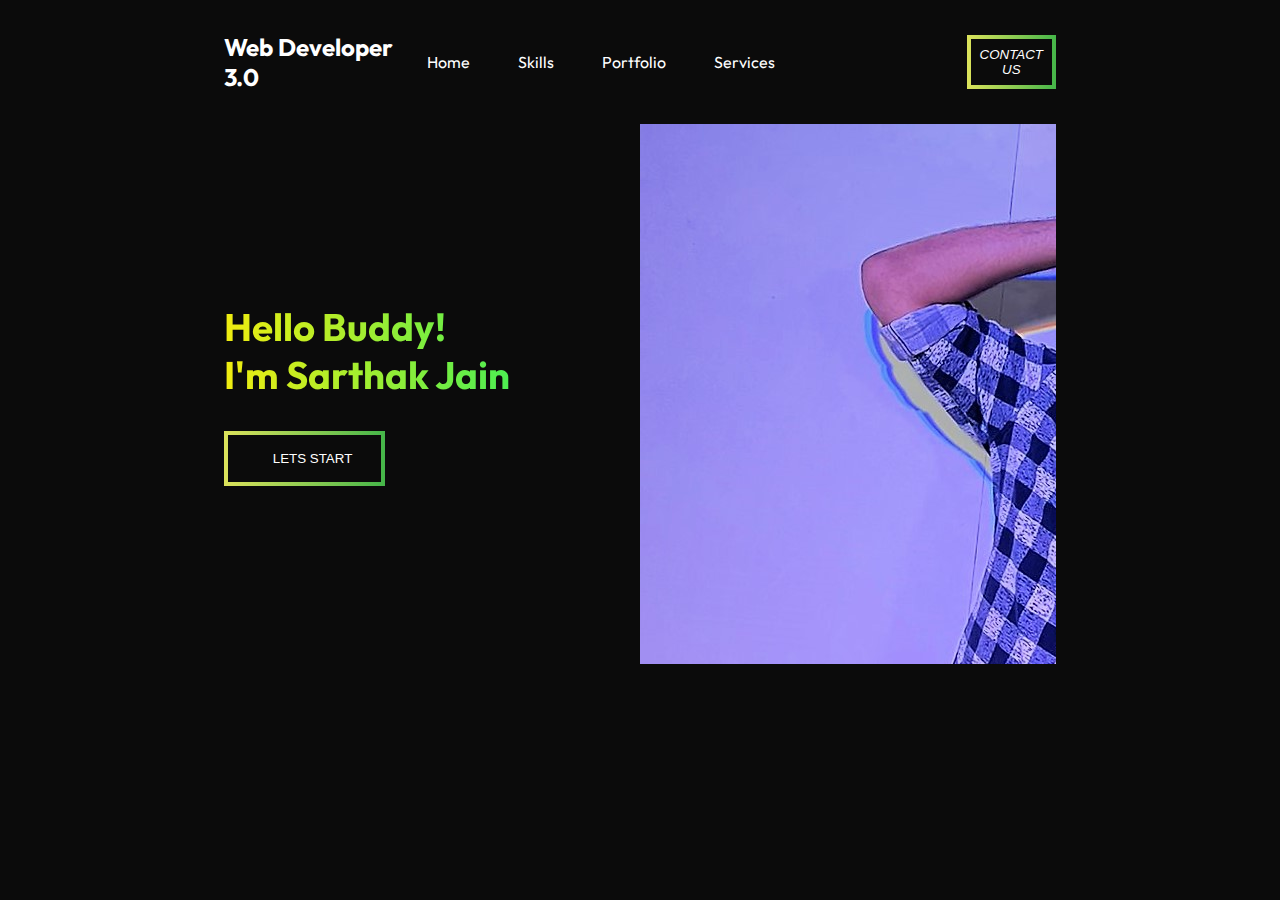
==== index1.html @ 05d47c40 "Add files via upload" ====
<!DOCTYPE html>
<html lang="en">
<head>
    <meta charset="UTF-8">
    <meta http-equiv="X-UA-Compatible" content="IE=edge">
    <meta name="viewport" content="width=device-width, initial-scale=1.0">
    <title>Sarthak Jain</title>
    <link rel="stylesheet" href="scss1/index1.css">
    <link 
        rel="stylesheet" 
        href="https://cdnjs.cloudflare.com/ajax/libs/font-awesome/6.2.0/css/all.min.css" 
        integrity="sha512-xh6O/CkQoPOWDdYTDqeRdPCVd1SpvCA9XXcUnZS2FmJNp1coAFzvtCN9BmamE+4aHK8yyUHUSCcJHgXloTyT2A==" 
        crossorigin="anonymous" 
        referrerpolicy="no-referrer" />
</head>
<body>
    <!-- <div class="scrollToTop">
        <i.fas.fa-angle-up"></i.fas.fa-angle-up>
    </div> -->
    <nav class="navbar defaultMargin">
        <div class="brand_container">
            <div class="brand">
                <h2>Web Developer <span>3.0</span></h2>
            </div>
            <div class="toggle">
                <i class="fas fa-bars"></i>
            </div>
        </div>
        <div class="links">
            <ul>
                <li><a href="#Home">Home</a></li>
                <li><a href="#Skills">Skills</a></li>
                <li><a href="#Portfolio">Portfolio</a></li>
                <li><a href="#Services">Services</a></li>
                <li><i class="fas fa-search"></i></li>
                <li><i class="fab fa-linkedin"></i></li>
                <li><i class="fab fa-instagram"></i></li>
                    <button><i class="far fa-id-card"> Contact Us</i>
            </ul>
        </div>
    </nav>
    <section class="hero defaultMargin" id="Home">
        <div class="content">
            <div class="title">
                <h1>Hello Buddy!</h1>
                <h1>I'm Sarthak Jain</h1>
            </div>
            <button><i class="fas fa-coffee"></i> Lets Start</button>
        </div>
        <div class="image">
            <img src="assets1/hero.jpeg" alt="">
        </div>
    </section>
    <script src="scripts1/script.js"></script>
    <script src="scripts1/animation.js"></script>
</body>
</html>
---- scss1/index1.css ----
@import url("https://fonts.googleapis.com/css2?family=Outfit:wght@100;300;400;500;700&display=swap");
* {
  margin: 0;
  padding: 0;
  box-sizing: border-box;
}

html {
  scroll-behavior: smooth;
  overflow: hidden;
}

body {
  background-color: #0b0b0b;
  font-family: "Outfit", sans-serif;
}

ul {
  list-style-type: none;
}

:root {
  --gradient: linear-gradient(to right, #f1ed10, #4dee52);
}

::-webkit-scrollbar {
  background-color: #0b0b0b;
  width: 0.3rem;
}

::-webkit-scrollbar-thumb {
  background-color: #4dee52;
}

.hero {
  display: grid;
  grid-template-columns: 50% 50%;
  overflow: hidden;
  height: 60vh;
}
.hero .content {
  display: flex;
  flex-direction: column;
  justify-content: center;
  align-items: flex-start;
  gap: 2rem;
}
.hero .content .title h1 {
  background: var(--gradient);
  -webkit-background-clip: text;
  -webkit-text-fill-color: transparent;
  font-size: 3vw;
}
.hero .image {
  position: relative;
  bottom: 0;
  height: 50vh;
  width: 50vw;
  -o-object-fit: cover;
     object-fit: cover;
}

.navbar {
  display: flex;
  justify-content: space-between;
  align-items: center;
  color: white;
  padding: 2rem 0;
}
.navbar .brand__container {
  display: flex;
}
.navbar .brand__container .brand h2 span {
  margin-left: 0.5rem;
  font-size: 0.9rem;
  letter-spacing: 0.1rem;
  color: #45b649;
}
.navbar .brand__container .toggle {
  display: none;
}
.navbar .links ul {
  display: flex;
  align-items: center;
  gap: 3rem;
}
.navbar .links ul li a {
  text-decoration: none;
  color: inherit;
}
.navbar .links ul li a:hover {
  background: var(--gradient);
  -webkit-background-clip: text;
  -webkit-text-fill-color: transparent;
}
.navbar .links ul li i:hover {
  background: var(--gradient);
  -webkit-background-clip: text;
  -webkit-text-fill-color: transparent;
}
.navbar .links ul button {
  padding: 0.5rem;
}

.gradient {
  background: var(--gradient);
}

.defaultMargin {
  margin: 0 14rem;
}

button {
  color: white;
  padding: 1rem 1.8rem;
  text-transform: uppercase;
  background-image: linear-gradient(rgba(255, 255, 255, 0), rgba(255, 255, 255, 0)), linear-gradient(to right, #dce35b, #45b649);
  background-origin: border-box;
  background-clip: content-box, border-box;
  box-shadow: 2px 1000px 1px #0b0b0b inset;
  border: solid 4px transparent;
  display: flex;
  gap: 1rem;
  align-items: center;
  cursor: pointer;
}/*# sourceMappingURL=index1.css.map */
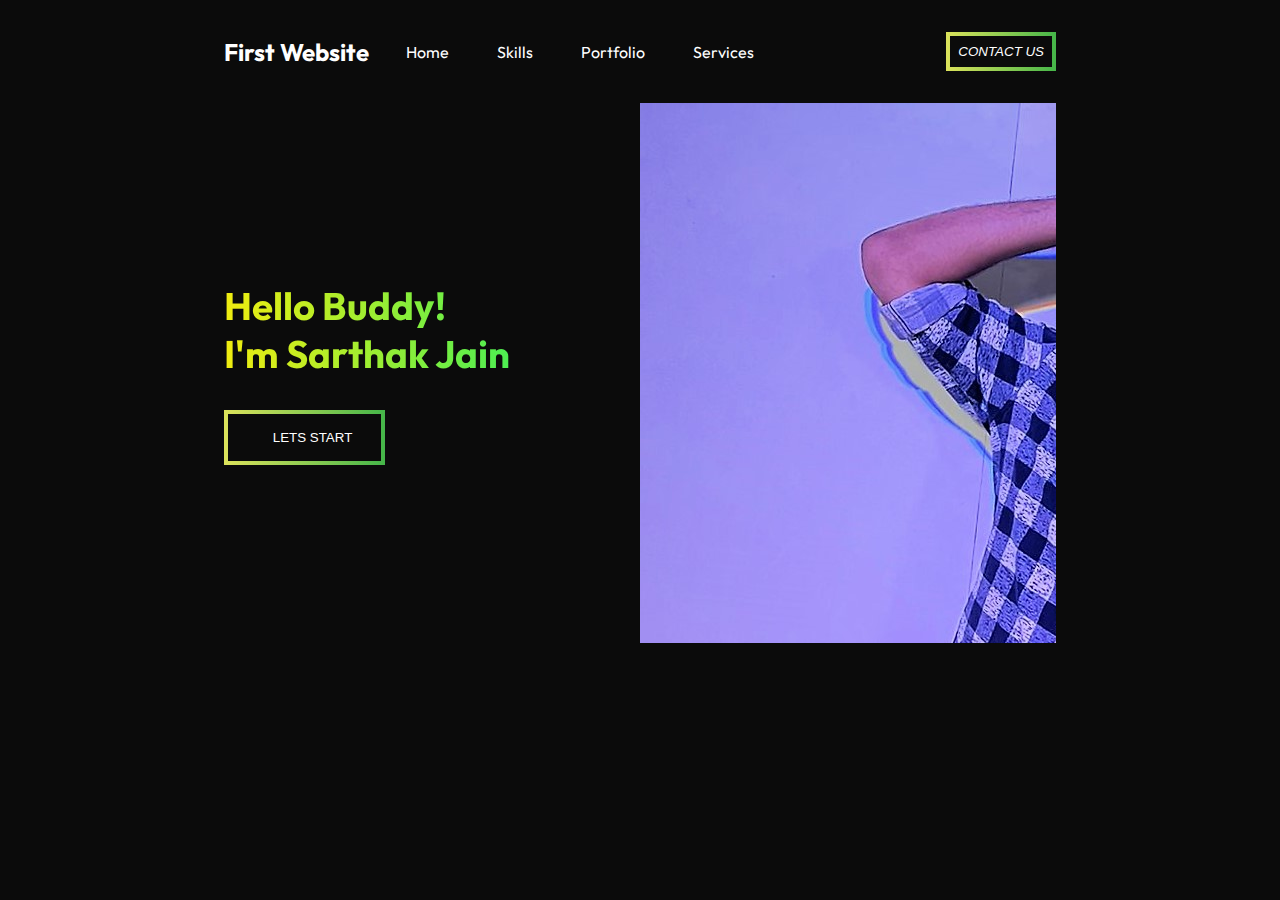
==== commit b05771f7: "Add files via upload" ====
--- a/index1.html
+++ b/index1.html
@@ -20,7 +20,7 @@
     <nav class="navbar defaultMargin">
         <div class="brand_container">
             <div class="brand">
-                <h2>Web Developer <span>3.0</span></h2>
+                <h2>First Website</h2>
             </div>
             <div class="toggle">
                 <i class="fas fa-bars"></i>
